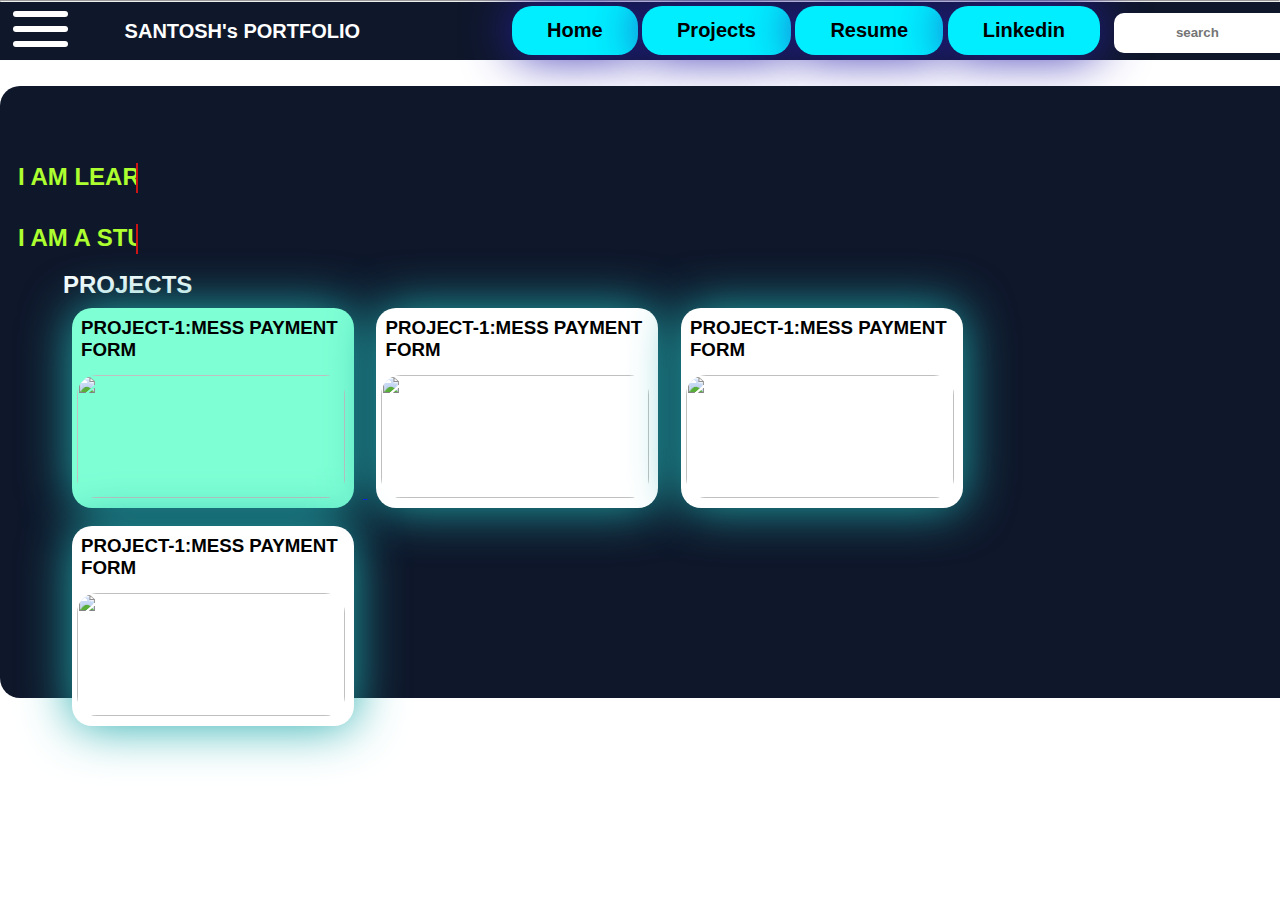
==== my_portfolio.html @ dbb07dcb "Add files via upload" ====
<!DOCTYPE html>
<html lang="en">
<head>
    <meta charset="UTF-8">
    <meta http-equiv="X-UA-Compatible" content="IE=edge">
    <meta name="viewport" content="width=device-width, initial-scale=1.0">
    <title>MY PORTFOLIO</title>
    <style>
        * {
            margin: 0;
            padding: 0;
        }

        body {
            background-color: white;
            font-family: Arial, sans-serif;
        }

        .bod {
            background-color: rgb(15 23 42);
            width: 100%;
            height: 60px;
        }

        .nav1 {
            cursor: pointer;
            height: 6px;
            width: 55px;
            margin: 9px;
            background-color: white;
            border-radius: 5px;

        }

        .nav2 {
            cursor: pointer;
            height: 6px;
            width: 55px;
            margin: 9px;
            cursor: pointer;
            background-color: white;
            border-radius: 5px;

        }

        .nav3 {
            cursor: pointer;
            height: 6px;
            width: 55px;
            margin: 9px;
            background-color: white;
            border-radius: 5px;

        }

        .wrapper {
            cursor: pointer;
            margin-left: 4px;
            width: 65px;
            height: 36px;
        }

        .wrapper:hover .nav2 {
            width: 30px;
        }

        #navvalue {
            width: 100%;
            margin-left: 40%;
            margin-top: -50px;
        }

        #navvalue li {
            color: black;
            list-style: none;
            display: inline-block;
            background: #0ef;
            padding: 13px 35px;
            margin: 10;
            border: black;
            border-width: 5px;
            border-radius: 20px;
            font-size: 20px;
            font-weight: bold;
            cursor: pointer;
            text-decoration: none;
            box-shadow: 0 0 50px rgb(41, 32, 172);

        }

        #navvalue li:hover {
            background-color: rgb(41, 32, 172);
            color: white;
        }

        #head {
            width: 31%;
            margin-left: 7%;
            margin-right: 50%;
            margin-top: -40px;
            color: white;
            padding: 13px 35px;
            margin: 10;
            border: black;
            border-width: 5px;
            border-radius: 20px;
            font-size: 20px;
            font-weight: 20px;
            cursor: pointer;
            text-decoration: none;
        }

        .project {
            background-color: rgb(15 23 42);
            width: 92%;
            height: 486px;
            margin-top: 2%;
            position: relative;
            font-weight: bold;
            padding: 63px;
            border-radius: 20px;
        }

        .project1 {
            background-color: aquamarine;
            height: 200px;
            width: 282px;
            margin: 9px;
            font-weight: bold;
            cursor: pointer;
            margin-top: 9px;
            display: inline-block;
            border-radius: 20px;
            box-shadow: 0 0 50px rgb(32, 170, 172);

        }

        .project2 {
            background-color: white;
            height: 200px;
            width: 282px;
            margin: 9px;
            font-weight: bold;
            cursor: pointer;
            margin-top: 9px;
            display: inline-block;
            border-radius: 20px;
            box-shadow: 0 0 50px rgb(32, 170, 172);
        }

        .project3 {
            background-color: white;
            height: 200px;
            width: 282px;
            margin: 9px;
            font-weight: bold;
            cursor: pointer;
            margin-top: 9px;
            display: inline-block;
            border-radius: 20px;
            box-shadow: 0 0 50px rgb(32, 170, 172);
        }

        .project4 {
            background-color: white;
            height: 200px;
            width: 282px;
            margin: 9px;
            font-weight: bold;
            cursor: pointer;
            margin-top: 9px;
            display: inline-block;
            border-radius: 20px;
            box-shadow: 0 0 50px rgb(32, 170, 172);
        }

        .project1:hover {

            background-color: #0ef;
        }

        .project2:hover {

            background-color: #0ef;
        }

        .project3:hover {

            background-color: #0ef;
        }

        .project4:hover {

            background-color: #0ef;
        }

        .prohead {
            margin: 9px;
            color: black;
            font-weight: bold;
        }

        #proimg {
            width: 268px;
            height: 123px;
            margin: 5px;
            border-radius: 20px;
        }

        .text-animation {
            color: greenyellow;
            font-weight: bold;
            margin: 14px 0 13px -45px;
            height: 30px;
            padding: 0px;
            display: inline-block;
            width: 10%;
            border-color: red;
            font-size: 24px;
            white-space: nowrap;
            overflow: hidden;
            border-right: 2px solid rgb(204, 20, 20);
            animation: typing 2s steps(40) forwards;
        }

        @keyframes typing {
            from {
                width: 0;
            }

            to {
                width: 45%;
                color: #0ef;
                border-color: #080808;
                box-shadow: 0 0 50px rgb(19, 85, 113);
            }
        }


        #search {
            background-color: white;
            height: 40px;
            margin-left: 10px;
            border: 5px;
            color: black;
            border-radius: 10px;
            text-align: center;
        }

        input[type="search"] {
            font-family: sans-serif;
            font-weight: bold;
        }
    </style>
</head>

<body>
    <div class="bod">
        <hr>
        <div class="wrapper">
            <div class="nav1"></div>
            <div class="nav2"></div>
            <div class="nav3"></div>

        </div>
        <h2 id="head">SANTOSH's PORTFOLIO</h2>
        <ul id="navvalue">
            <li>Home</li>
            <li>Projects</li>
            <li>Resume</li>
            <li>Linkedin</li>
            <input id="search" type="search" placeholder="search"></input>
        </ul>
    </div>
    <div class="project">
        <div class="text-animation">I AM LEARNING WEB DEVELOPEMENT</div><br>
        <div class="text-animation">I AM A STUDENT OF COMPUTER PROGRAMMING</div>
        <h2 style="color:white">PROJECTS</h2>
        <a href="index.html" target="_blank">
            <div class="project1">
                <h3 class="prohead">PROJECT-1:MESS PAYMENT FORM</h3> <img id="proimg" src="mess.png">
            </div>
        </a>
        <div class="project2">
            <h3 class="prohead">PROJECT-1:MESS PAYMENT FORM</h3> <img id="proimg" src="BG.jpg">
        </div>
        <div class="project3">
            <h3 class="prohead">PROJECT-1:MESS PAYMENT FORM</h3> <img id="proimg" src="BG.jpg">
        </div>
        <div class="project4">
            <h3 class="prohead">PROJECT-1:MESS PAYMENT FORM</h3> <img id="proimg" src="BG.jpg">
        </div>
    </div>

</body>

</html>
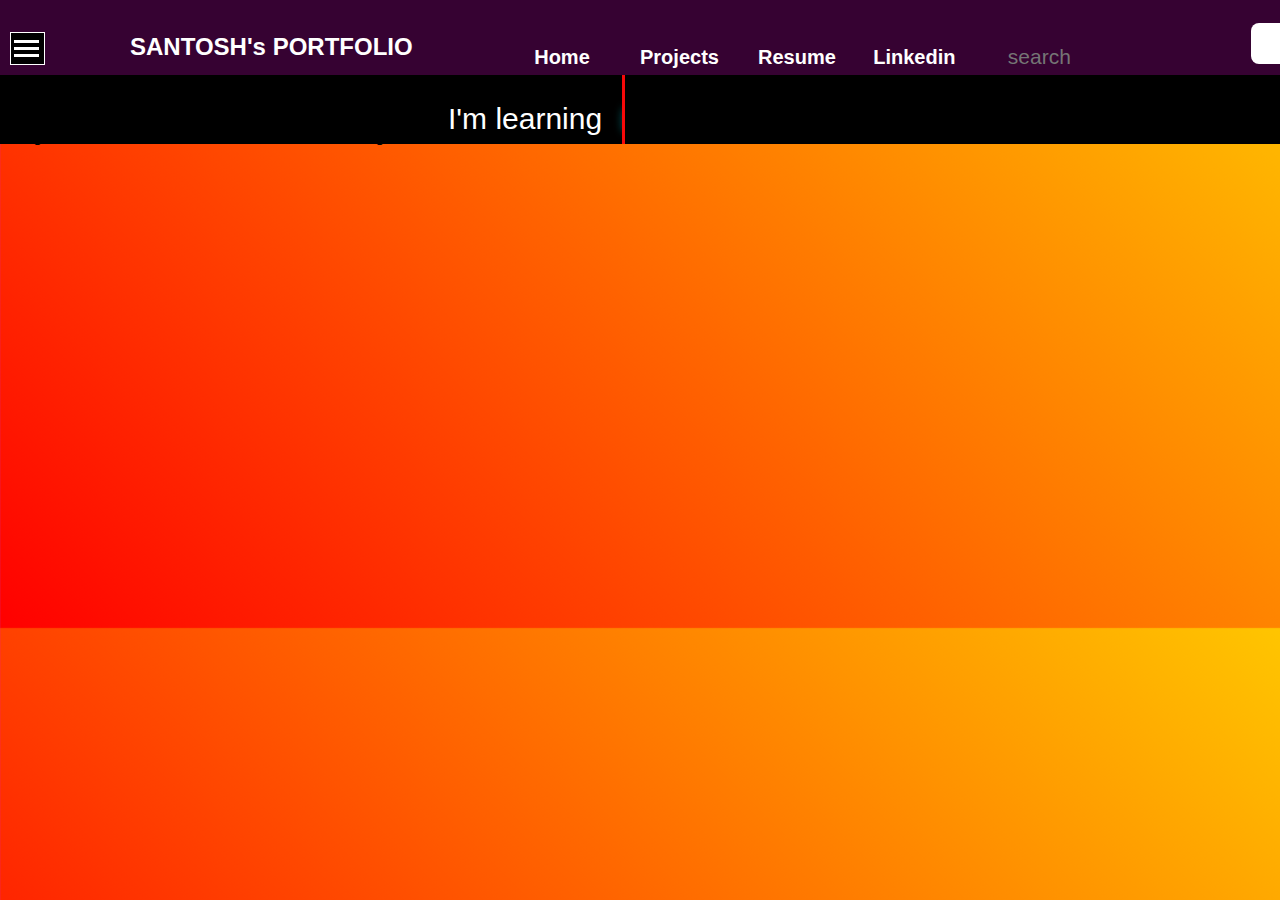
==== commit 424298f9: "updated the file with new customization" ====
--- a/my_portfolio.html
+++ b/my_portfolio.html
@@ -1,297 +1,130 @@
 <!DOCTYPE html>
 <html lang="en">
+
 <head>
     <meta charset="UTF-8">
     <meta http-equiv="X-UA-Compatible" content="IE=edge">
     <meta name="viewport" content="width=device-width, initial-scale=1.0">
+    <link rel="stylesheet" href="https://cdnjs.cloudflare.com/ajax/libs/font-awesome/6.4.2/css/all.min.css"
+        integrity="sha512-z3gLpd7yknf1YoNbCzqRKc4qyor8gaKU1qmn+CShxbuBusANI9QpRohGBreCFkKxLhei6S9CQXFEbbKuqLg0DA=="
+        crossorigin="anonymous" referrerpolicy="no-referrer" />
+    <link rel="stylesheet" type="text/css" href="portfolio.css">
     <title>MY PORTFOLIO</title>
-    <style>
-        * {
-            margin: 0;
-            padding: 0;
-        }
-
-        body {
-            background-color: white;
-            font-family: Arial, sans-serif;
-        }
-
-        .bod {
-            background-color: rgb(15 23 42);
-            width: 100%;
-            height: 60px;
-        }
-
-        .nav1 {
-            cursor: pointer;
-            height: 6px;
-            width: 55px;
-            margin: 9px;
-            background-color: white;
-            border-radius: 5px;
-
-        }
-
-        .nav2 {
-            cursor: pointer;
-            height: 6px;
-            width: 55px;
-            margin: 9px;
-            cursor: pointer;
-            background-color: white;
-            border-radius: 5px;
-
-        }
-
-        .nav3 {
-            cursor: pointer;
-            height: 6px;
-            width: 55px;
-            margin: 9px;
-            background-color: white;
-            border-radius: 5px;
-
-        }
-
-        .wrapper {
-            cursor: pointer;
-            margin-left: 4px;
-            width: 65px;
-            height: 36px;
-        }
-
-        .wrapper:hover .nav2 {
-            width: 30px;
-        }
-
-        #navvalue {
-            width: 100%;
-            margin-left: 40%;
-            margin-top: -50px;
-        }
-
-        #navvalue li {
-            color: black;
-            list-style: none;
-            display: inline-block;
-            background: #0ef;
-            padding: 13px 35px;
-            margin: 10;
-            border: black;
-            border-width: 5px;
-            border-radius: 20px;
-            font-size: 20px;
-            font-weight: bold;
-            cursor: pointer;
-            text-decoration: none;
-            box-shadow: 0 0 50px rgb(41, 32, 172);
-
-        }
-
-        #navvalue li:hover {
-            background-color: rgb(41, 32, 172);
-            color: white;
-        }
-
-        #head {
-            width: 31%;
-            margin-left: 7%;
-            margin-right: 50%;
-            margin-top: -40px;
-            color: white;
-            padding: 13px 35px;
-            margin: 10;
-            border: black;
-            border-width: 5px;
-            border-radius: 20px;
-            font-size: 20px;
-            font-weight: 20px;
-            cursor: pointer;
-            text-decoration: none;
-        }
-
-        .project {
-            background-color: rgb(15 23 42);
-            width: 92%;
-            height: 486px;
-            margin-top: 2%;
-            position: relative;
-            font-weight: bold;
-            padding: 63px;
-            border-radius: 20px;
-        }
-
-        .project1 {
-            background-color: aquamarine;
-            height: 200px;
-            width: 282px;
-            margin: 9px;
-            font-weight: bold;
-            cursor: pointer;
-            margin-top: 9px;
-            display: inline-block;
-            border-radius: 20px;
-            box-shadow: 0 0 50px rgb(32, 170, 172);
-
-        }
-
-        .project2 {
-            background-color: white;
-            height: 200px;
-            width: 282px;
-            margin: 9px;
-            font-weight: bold;
-            cursor: pointer;
-            margin-top: 9px;
-            display: inline-block;
-            border-radius: 20px;
-            box-shadow: 0 0 50px rgb(32, 170, 172);
-        }
-
-        .project3 {
-            background-color: white;
-            height: 200px;
-            width: 282px;
-            margin: 9px;
-            font-weight: bold;
-            cursor: pointer;
-            margin-top: 9px;
-            display: inline-block;
-            border-radius: 20px;
-            box-shadow: 0 0 50px rgb(32, 170, 172);
-        }
-
-        .project4 {
-            background-color: white;
-            height: 200px;
-            width: 282px;
-            margin: 9px;
-            font-weight: bold;
-            cursor: pointer;
-            margin-top: 9px;
-            display: inline-block;
-            border-radius: 20px;
-            box-shadow: 0 0 50px rgb(32, 170, 172);
-        }
-
-        .project1:hover {
-
-            background-color: #0ef;
-        }
-
-        .project2:hover {
-
-            background-color: #0ef;
-        }
-
-        .project3:hover {
-
-            background-color: #0ef;
-        }
-
-        .project4:hover {
-
-            background-color: #0ef;
-        }
-
-        .prohead {
-            margin: 9px;
-            color: black;
-            font-weight: bold;
-        }
-
-        #proimg {
-            width: 268px;
-            height: 123px;
-            margin: 5px;
-            border-radius: 20px;
-        }
-
-        .text-animation {
-            color: greenyellow;
-            font-weight: bold;
-            margin: 14px 0 13px -45px;
-            height: 30px;
-            padding: 0px;
-            display: inline-block;
-            width: 10%;
-            border-color: red;
-            font-size: 24px;
-            white-space: nowrap;
-            overflow: hidden;
-            border-right: 2px solid rgb(204, 20, 20);
-            animation: typing 2s steps(40) forwards;
-        }
-
-        @keyframes typing {
-            from {
-                width: 0;
-            }
-
-            to {
-                width: 45%;
-                color: #0ef;
-                border-color: #080808;
-                box-shadow: 0 0 50px rgb(19, 85, 113);
-            }
-        }
-
-
-        #search {
-            background-color: white;
-            height: 40px;
-            margin-left: 10px;
-            border: 5px;
-            color: black;
-            border-radius: 10px;
-            text-align: center;
-        }
-
-        input[type="search"] {
-            font-family: sans-serif;
-            font-weight: bold;
-        }
-    </style>
 </head>
 
 <body>
-    <div class="bod">
-        <hr>
-        <div class="wrapper">
-            <div class="nav1"></div>
-            <div class="nav2"></div>
-            <div class="nav3"></div>
+    <div class="sidebar">
+        <ul class="sidemenu">
+            <a href="#" class="nav-item">
+                <li>Home</li>
+            </a>
+            <a href="#" class="nav-item">
+                <li>About</li>
+            </a>
+            <a href="#" class="nav-item">
+                <li>Services</li>
+            </a>
+            <a href="contact.html" class="nav-item">
+                <li>Contact us</li>
+            </a>
+            <img id="proimg" src="profile.jpg" alt="profileimg">
+            
+        </ul>
 
+    </div>
+    <div class="navigationMenu">
+        <div class="menu-toggle">
+            <div class="line"></div>
+            <div class="line"></div>
+            <div class="line"></div>
         </div>
         <h2 id="head">SANTOSH's PORTFOLIO</h2>
         <ul id="navvalue">
-            <li>Home</li>
-            <li>Projects</li>
-            <li>Resume</li>
-            <li>Linkedin</li>
+            <a href="my_portfolio.html">
+                <li>Home</li>
+            </a>
+            <a href="https://github.com/Sant60" target="_blank">
+                <li>Projects</li>
+            </a>
+            <a href="resume.pdf" target="_blank">
+                <li>Resume</li>
+            </a>
+            <a href="https://www.linkedin.com/in/santhosh8978kumar/" target="_blank">
+                <li>Linkedin</li>
+            </a>
             <input id="search" type="search" placeholder="search"></input>
+            <button id="btns" value="search"><i class="fa fa-search"></i></button>
         </ul>
     </div>
-    <div class="project">
-        <div class="text-animation">I AM LEARNING WEB DEVELOPEMENT</div><br>
-        <div class="text-animation">I AM A STUDENT OF COMPUTER PROGRAMMING</div>
-        <h2 style="color:white">PROJECTS</h2>
-        <a href="index.html" target="_blank">
-            <div class="project1">
-                <h3 class="prohead">PROJECT-1:MESS PAYMENT FORM</h3> <img id="proimg" src="mess.png">
+        <div class="wrapper">
+            <span class="first-text">I'm learning</span>
+            <ul class="sec-text">
+            <li><span>Data Structure</span></li>
+            <li><span>Web development</span></li> 
+            <li><span>Programming</span></li>
+            <li><span>Coding</span></li>
+        </ul>
+        </div>
+        <div class="img">
+        <img src="cologo.png"id="cologo" alt="img">
+    <img id="wimg" src="wimg.png" alt="coderimg">
+</div>
+                <!-- <div class="c1">
+            <div id="contacthead">
+                <h1 id="ch">Please Give your Details</h1>
             </div>
-        </a>
-        <div class="project2">
-            <h3 class="prohead">PROJECT-1:MESS PAYMENT FORM</h3> <img id="proimg" src="BG.jpg">
-        </div>
-        <div class="project3">
-            <h3 class="prohead">PROJECT-1:MESS PAYMENT FORM</h3> <img id="proimg" src="BG.jpg">
-        </div>
-        <div class="project4">
-            <h3 class="prohead">PROJECT-1:MESS PAYMENT FORM</h3> <img id="proimg" src="BG.jpg">
-        </div>
+            <form action="contact.php" id="contactForm" method="POST">
+                <label for="name">Full Name:</label>
+                <input type="text" id="name" placeholder="enter your full name" class="input" name="name" required><br><br>
+    
+                <label for="email">Email:</label>
+                <input type="email" id="email" placeholder="enter your email" class="input" name="email" required><br><br>
+    
+                <label for="phone">Phone:</label>
+                <input type="number" id="phone" class="input" placeholder="enter your phone no" name="phone"
+                    required><br><br>
+    
+                <label for="message">Feedback:</label><br>
+                <textarea id="message" name="message" placeholder="input message" padding="20px" rows="4" cols="50"
+                    required></textarea><br><br>
+    
+                <input type="submit" id="csub" value="Submit">
+            </form>
+    
+        </div> -->
+        <!-- <div class="c2">
+            <div class="chead">
+                <h2 id="ch2">Contact us</h2>
+                <div class="icon"><i class="fa-solid fa-envelope">
+                    </i><label for="email"> Email : </label>
+                    <h3>fakebadge440@gmail.com</h3>
+                    <br>
+    
+                    <i class="fa-solid fa-phone"></i>
+                    <label for="phone"> phone : </label>
+                    <h3>6392607419</h3>
+                    <br>
+                    <i class="fa-brands fa-square-github"></i>
+                    <label for="github"> Github : </label>
+                    <a href="https://github.com/Sant60"><button class="cbutton">click here</button></a>
+                    <br><br>
+                    <i class="fa-brands fa-linkedin"></i>
+                    <label for="linkedin"> Linkedin : </label>
+                    <a href="https://www.linkedin.com/in/santhosh8978kumar/"><button class="cbutton">click here</button></a>
+                    <br><br>
+                </div>
+            </div>
+    
+    
+    
+        </div> -->
+
+    
+
+    <div class="content">
+        <!-- Your main content goes here -->
     </div>
-
+    <script src="portfolio.js"></script>
 </body>
 
 </html>--- a/portfolio.css
+++ b/portfolio.css
@@ -0,0 +1,480 @@
+* {
+    margin: 0;
+    padding: 0;
+    font-family:'poppins' sans-serif;
+}
+
+body {
+    background:linear-gradient( 45deg, #ff0000, #fffb00,#5eff00,#ff5100,#00f7ff,#f700e2);
+    font-family: Arial, sans-serif;
+    background-size:900% 200%;
+    height:100%;
+    animation:animate 20s linear infinite;
+    background-repeat: repeat-y;
+    background-position: static;
+}
+ @keyframes animate {
+    0%
+{
+background-position:0% 50%;
+}
+50%{
+    background-position:100% 50%;
+}
+100%{
+    background-position: 0% 50%;
+}
+} 
+
+.navigationMenu {
+    height: 75px;
+    width: 100%;
+    position:fixed;
+    top:0;
+    display: inline-block;
+    background-color: rgb(54, 2, 50);
+}
+
+.sidebar {
+    width: 250px;
+    height: 100%;
+    background-color: rgb(42, 9, 32);
+    position: fixed;
+    top: 68px;
+    left: -250px;
+    z-index: 2;
+    transition: left 0.3s ease;
+}
+
+.sidebar.active {
+    left: 0;
+}
+
+.content {
+    margin-left: 260px;
+    padding: 20px;
+}
+
+#profile {
+    width: 58px;
+    border-radius: 50px;
+    padding-right: 64px;
+}
+
+.nav-item {
+    border-radius: 10px;
+    width: 83px;
+    display: block;
+    padding: 26px 82px;
+    color: rgb(255, 255, 255);
+    text-align: left;
+    font-weight: bold;
+    text-decoration: none;
+}
+
+.nav-item:hover {
+    border: 1px solid white;
+    box-shadow: 0 0 50px rgb(14, 14, 15);
+}
+
+.menu-toggle {
+    position: relative;
+    width: 27px;
+    top: 32px;
+    left: 10px;
+    cursor: pointer;
+    padding: 3px;
+    border: 1px solid white;
+    background-color: #000000;
+}
+
+.line {
+    width: 25px;
+    height: 3px;
+    background-color: white;
+    margin: 4px 0;
+    transition: transform 0.3s ease;
+}
+
+.menu-toggle.active .line:nth-child(1) {
+    transform: rotate(-45deg) translate(-5px, 5px);
+}
+
+.menu-toggle.active .line:nth-child(2) {
+    opacity: 0;
+}
+
+.menu-toggle.active .line:nth-child(3) {
+    transform: rotate(45deg) translate(-5px, -5px);
+}
+
+#navvalue {
+    width: 100%;
+    margin-left: 40%;
+    margin-top: -38px;
+}
+
+#navvalue li {
+    color: white;
+    list-style: none;
+    display: inline-block;
+    margin:  -55px 13px 0 0px;
+    height: 40px;
+    width: 100px;
+    border-width: 5px;
+    border-radius: 5px;
+    font-size: 20px;
+    font-weight: bold;
+    cursor: pointer;
+    text-decoration: none;
+    text-align: center;
+    padding-top: 15px;
+
+
+}
+
+#navvalue li:hover {
+    color: white;
+    box-shadow: 0 0 50px black;
+    border: 1px solid white;
+}
+
+.sidemenu {
+    list-style: none;
+    margin-top: 20px;
+}
+
+#proimg {
+    width: 120px;
+    border-radius: 50%;
+    margin: 63px 0 2px 58px;
+    cursor: pointer;
+    border: 2px solid black;
+}
+
+#proimg:hover {
+    border: 2px solid rgb(255, 255, 255);
+    box-shadow: 0 0 50px rgb(138, 138, 138);
+}
+
+#head {
+    color: white;
+    display: flex;
+    cursor: pointer;
+    margin: 0 0 0 130px;
+}
+.prohead {
+    margin: 9px;
+    color: black;
+    font-weight: bold;
+}
+
+a {
+    text-decoration: none;
+}
+
+#search {
+    background: transparent;
+    height: 38px;
+    width: 249px;
+    margin-left: 16px;
+    color: white;
+    padding-left: 10px;
+    font-size: 21px;
+    align-items: center;
+    border-top: 10px;
+    border-left: 0;
+    border-right: 0;
+    outline:none;
+}
+
+input[type="search"] {
+    margin-left: 2px;
+    font-family: sans-serif;
+    text-align: left;
+}
+
+.pro {
+    display: block
+}
+#wimg{
+margin-left:20%;
+margin-top:10%;
+width:700px;
+
+}
+#cologo{
+    width:40vw;
+    height:50vh;
+    margin-bottom:10%;
+
+  
+}
+#btns {
+    width: 39px;
+    height: 41px;
+    border: 0px solid blue;
+    border-radius: 8px;
+    background-color: white;
+    cursor: pointer;
+    font-weight: bold;
+    font-size: 20px;
+    text-align: center;
+    margin-top: 0px;
+}
+
+#btns:hover {
+    background-color: black;
+    color: white;
+}
+
+.searchBar {
+    width: 172px;
+    align-items: center;
+}
+
+.footer {
+    height: 4px;
+    width: 101%;
+    background-color: white;
+}
+
+.wrapper{
+    display:flex;
+    background-color: black;
+    padding-left:35%;
+    height:69px;
+    width:100%;
+    position:fixed;
+    margin-top:75px;
+   }
+.wrapper .first-text{
+    font-size:30px;
+    color:rgb(255, 255, 255);
+    padding-top: 27px;
+   }
+   .wrapper .sec-text{
+       height:90px;
+       line-height:90px;
+       overflow:hidden;
+       color:#0ef;
+   }
+   .sec-text li{
+    position:relative;
+    top:0;
+    font-size:30px;
+    color:#0ef;
+    list-style:none;
+    padding:0 20px;
+    text-shadow:0 0 10px #0ef;
+    animation :slide 12s steps(4) infinite, colorful 6s infinite;
+   }
+   @keyframes slide{
+
+    100% {
+        top:-360px;
+    }
+   }
+   @keyframes colorful{
+       100%{
+        filter:hue-rotate(360deg);
+       }
+   }
+  .sec-text li span{
+     position:relative; 
+   }
+   .sec-text li span::before{
+     content:' ';
+     position:absolute;
+     left:0;
+     width:600px;
+     height:69px;
+     background:black;
+     border-left:3px solid rgb(247, 9, 9);
+     animation: typing 1.5s steps(20)infinite alternate;
+   }
+   @keyframes typing{
+    100%{
+        left:100%;
+        margin:0 -35px 0 35px;
+    }
+   }
+  .all{
+    display:flex;
+    
+  }
+   .c1 {
+    width: 50%;
+    height: 500px;
+    background-color:transparent;
+    margin: 160px 0 40px 27px;
+    border: 5px solid white;
+    border-radius: 20px;
+    backdrop-filter: blur(20px);
+    position:absolute;
+}
+
+.c2 {
+    width: 45%;
+    height: 500px;
+    margin-bottom: 30%;
+    margin-left: 53%;
+    margin-top: 83px;
+    border: 5px solid white;
+    border-radius: 20px;
+    background-color:transparent;
+    backdrop-filter: blur(20px);
+    position:absolute;
+
+}
+
+#contactForm {
+    height: 72%;
+    margin: 20px 0 20px 10px;
+    padding: 20px;
+    font-weight: bold;
+}
+
+
+
+#name {
+    margin-left: 36px;
+}
+
+#email {
+    margin-left: 70px;
+}
+
+#phone {
+    margin-left: 64px;
+}
+
+#message {
+    margin-left: 122px;
+    border-radius: 5px;
+}
+
+input[type="name"] input[type="text"] input[type="tel"] input [ type="message"] {
+    font-style: white;
+    background: transparent;
+
+
+}
+
+#csub {
+    margin-left: 150px;
+    height: 40px;
+    width: 90px;
+    color: white;
+    background-color: rgb(80, 27, 27);
+    border-radius: 5px;
+    border: none;
+    cursor: pointer;
+}
+
+#csub:hover {
+    background-color: black;
+    color: white;
+    box-shadow: 0 0 50px rgb(255, 236, 22);
+    border: 1px solid white;
+}
+
+label {
+    color: white;
+}
+
+#contacthead {
+    color: black;
+    text-align: center;
+    height: 70px;
+    font-weight: 20px;
+    background:transparent;
+    border-top-left-radius: 15px;
+    border-top-right-radius: 15px;
+}
+
+#ch {
+    font-size: 65 px;
+    padding-top: 10px;
+    background-color: white;
+    border-top-left-radius: 8px;
+    border-top-right-radius: 8px;
+}
+
+hr {
+    margin: 10px 0 0 121px;
+    height: 5px;
+    width: 346px;
+
+    background-color: white;
+}
+
+
+.input {
+    color: white;
+    background: transparent;
+    width: 345px;
+    height: 31px;
+    margin: 0 0 0 10px;
+    border-top-right-radius: 20px;
+    border-top: 10px;
+    border-left: 0;
+    border-right: 0;
+    outline: none;
+}
+
+#message {
+    background: transparent;
+    color: white;
+    padding-left: 5px;
+}
+
+#ch2 {
+    text-align: center;
+}
+
+.chead {
+    background-color: white;
+    height: 40px;
+    border-top-left-radius: 14px;
+    border-top-right-radius: 14px;
+}
+
+.icon {
+    margin: 102px 0 0 75px;
+    color: white;
+    display: inline-block;
+    margin-left: 100px;
+
+}
+
+h3 {
+    margin: -20px 0 0 76px;
+}
+
+.cbutton {
+    height: 40px;
+    width: 90px;
+    color: white;
+    background-color: rgb(80, 27, 27);
+    border-radius: 5px;
+    border: none;
+    cursor: pointer;
+
+}
+
+.cbutton:hover {
+    background-color: black;
+    color: white;
+    box-shadow: 0 0 50px rgb(255, 236, 22);
+    border: 1px solid white;
+}
+
+a {
+    text-decoration: none;
+    color: white;
+}
+
+a:hover {
+    color: white;
+}